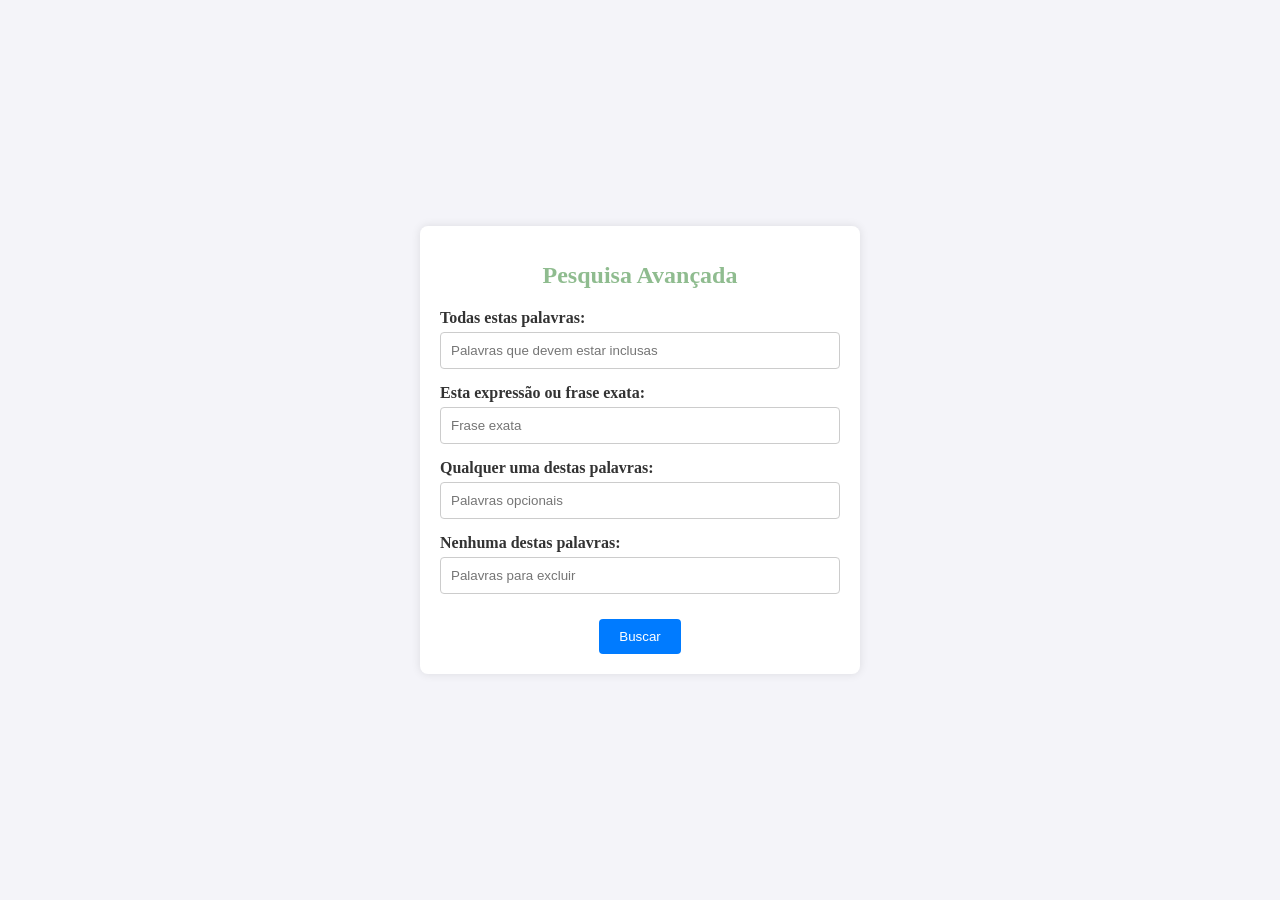
==== Pesquisa/index.html @ ddc2a938 "Add files Programa de Pesquisa Avançada" ====
<!DOCTYPE html>
<html lang="pt-BR">
<head>
    <meta charset="UTF-8">
    <meta name="viewport" content="width=device-width, initial-scale=1.0">
    <link rel="stylesheet" href="styles.css">
    <title>Pesquisa Avançada UFSM</title>
</head>
<body>
    <div class="container">
        <h1>Pesquisa Avançada</h1>
        <form onsubmit="search(event)">
            <div class="form-group">
                <label for="allWords">Todas estas palavras:</label>
                <input type="text" id="allWords" placeholder="Palavras que devem estar inclusas">
            </div>
            <div class="form-group">
                <label for="exactPhrase">Esta expressão ou frase exata:</label>
                <input type="text" id="exactPhrase" placeholder="Frase exata">
            </div>
            <div class="form-group">
                <label for="anyWords">Qualquer uma destas palavras:</label>
                <input type="text" id="anyWords" placeholder="Palavras opcionais">
            </div>
            <div class="form-group">
                <label for="noneWords">Nenhuma destas palavras:</label>
                <input type="text" id="noneWords" placeholder="Palavras para excluir">
            </div>
            <button type="submit">Buscar</button>
        </form>
    </div>
    <script src="script.js"></script>
</body>
</html>
---- Pesquisa/styles.css ----
body {
    font-family: Times New Roman, Times, serif;
    background-color: #f4f4f9;
    color: #333;
    display: flex;
    justify-content: center;
    align-items: center;
    height: 100vh;
    margin: 0;
}

.container {
    text-align: center;
    background-color: #fff;
    padding: 20px;
    border-radius: 8px;
    box-shadow: 0 0 10px rgba(0, 0, 0, 0.1);
    width: 90%;
    max-width: 400px;
}

h1 {
    font-size: 24px;
    margin-bottom: 20px;
    color: #8FBC8F;
}

.form-group {
    margin-bottom: 15px;
    text-align: left;
}

label {
    display: block;
    font-weight: bold;
    margin-bottom: 5px;
}

input[type="text"] {
    width: calc(100% - 22px);
    padding: 10px;
    border: 1px solid #ccc;
    border-radius: 4px;
}

button {
    padding: 10px 20px;
    margin-top: 10px;
    background-color: #007bff;
    color: #fff;
    border: none;
    border-radius: 4px;
    cursor: pointer;
}

button:hover {
    background-color: #0056b3;
}
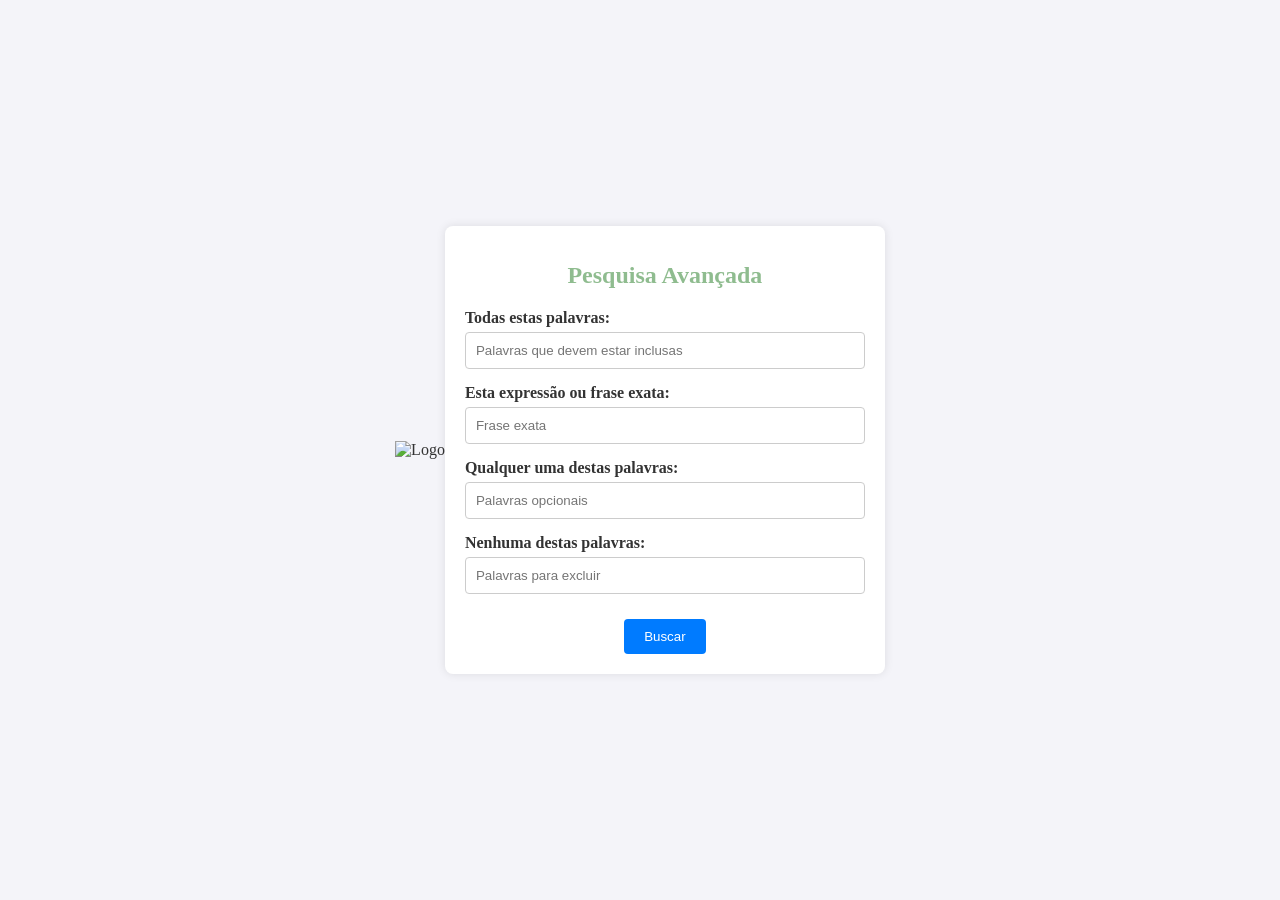
==== commit 02b7ac0b: "Update index.html" ====
--- a/Pesquisa/index.html
+++ b/Pesquisa/index.html
@@ -7,28 +7,35 @@
     <title>Pesquisa Avançada UFSM</title>
 </head>
 <body>
+    <div class="logo-container">
+        <img src="https://encrypted-tbn0.gstatic.com/images?q=tbn:ANd9GcSSKXDVo-XKlkR3oIE2AOB3ReEz2y_KskI0oQ&s" alt="Logo" class="logo">
+    </div>
     <div class="container">
         <h1>Pesquisa Avançada</h1>
         <form onsubmit="search(event)">
-            <div class="form-group">
-                <label for="allWords">Todas estas palavras:</label>
-                <input type="text" id="allWords" placeholder="Palavras que devem estar inclusas">
+            <div class="form-content">
+                <div class="form-fields">
+                    <div class="form-group">
+                        <label for="allWords">Todas estas palavras:</label>
+                        <input type="text" id="allWords" placeholder="Palavras que devem estar inclusas">
+                    </div>
+                    <div class="form-group">
+                        <label for="exactPhrase">Esta expressão ou frase exata:</label>
+                        <input type="text" id="exactPhrase" placeholder="Frase exata">
+                    </div>
+                    <div class="form-group">
+                        <label for="anyWords">Qualquer uma destas palavras:</label>
+                        <input type="text" id="anyWords" placeholder="Palavras opcionais">
+                    </div>
+                    <div class="form-group">
+                        <label for="noneWords">Nenhuma destas palavras:</label>
+                        <input type="text" id="noneWords" placeholder="Palavras para excluir">
+                    </div>
+                    <button type="submit">Buscar</button>
+                </div>
             </div>
-            <div class="form-group">
-                <label for="exactPhrase">Esta expressão ou frase exata:</label>
-                <input type="text" id="exactPhrase" placeholder="Frase exata">
-            </div>
-            <div class="form-group">
-                <label for="anyWords">Qualquer uma destas palavras:</label>
-                <input type="text" id="anyWords" placeholder="Palavras opcionais">
-            </div>
-            <div class="form-group">
-                <label for="noneWords">Nenhuma destas palavras:</label>
-                <input type="text" id="noneWords" placeholder="Palavras para excluir">
-            </div>
-            <button type="submit">Buscar</button>
         </form>
     </div>
     <script src="script.js"></script>
 </body>
-</html>+</html>
